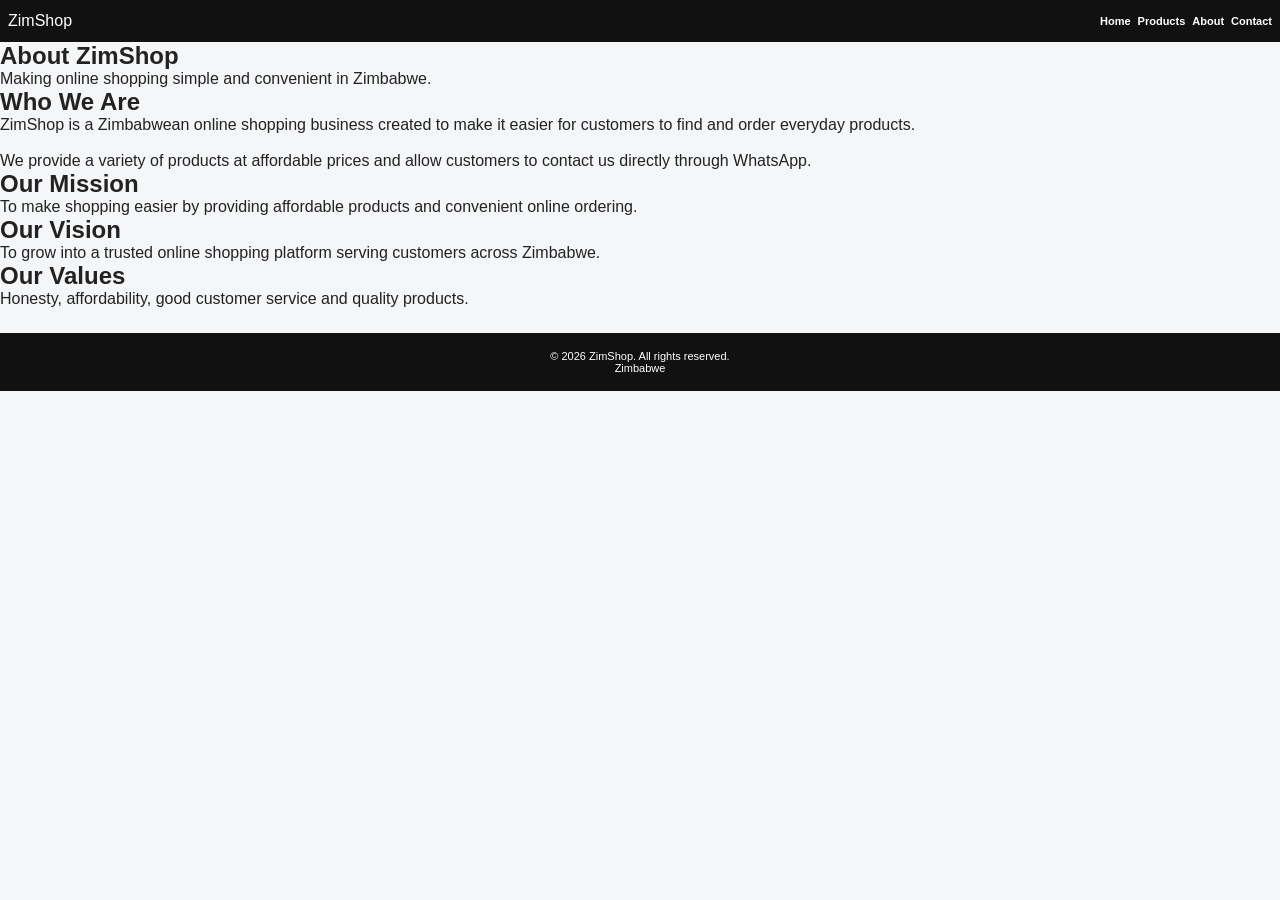
==== about.html @ c2e952fb "Add files via upload" ====
<!DOCTYPE html>
<html lang="en">

<head>
    <meta charset="UTF-8">
    <meta name="viewport" content="width=device-width, initial-scale=1.0">

    <title>ZimShop - About Us</title>

    <link rel="stylesheet" href="style.css">
</head>

<body>

    <!-- HEADER -->

    <header>

        <div class="logo">
            ZimShop
        </div>

        <nav>
            <a href="index.html">Home</a>
            <a href="products.html">Products</a>
            <a href="about.html">About</a>
            <a href="contact.html">Contact</a>
        </nav>

    </header>


    <!-- PAGE INTRO -->

    <section class="hero">

        <h1>About ZimShop</h1>

        <p>
            Making online shopping simple and convenient in Zimbabwe.
        </p>

    </section>


    <!-- ABOUT -->

    <section class="container">

        <div class="product">

            <h2>Who We Are</h2>

            <p>
                ZimShop is a Zimbabwean online shopping business
                created to make it easier for customers to find
                and order everyday products.
            </p>

            <br>

            <p>
                We provide a variety of products at affordable
                prices and allow customers to contact us directly
                through WhatsApp.
            </p>

        </div>

    </section>


    <!-- MISSION -->

    <section class="container">

        <div class="products">

            <div class="product">

                <h2>Our Mission</h2>

                <p>
                    To make shopping easier by providing
                    affordable products and convenient
                    online ordering.
                </p>

            </div>


            <div class="product">

                <h2>Our Vision</h2>

                <p>
                    To grow into a trusted online shopping
                    platform serving customers across Zimbabwe.
                </p>

            </div>


            <div class="product">

                <h2>Our Values</h2>

                <p>
                    Honesty, affordability, good customer
                    service and quality products.
                </p>

            </div>

        </div>

    </section>


    <!-- FOOTER -->

    <footer>

        <p>
            © 2026 ZimShop. All rights reserved.
        </p>

        <p>
            Zimbabwe
        </p>

    </footer>

</body>
</html>
---- style.css ----
/* ================================ ZIMSHOP - FULL WEBSITE CSS Optimized for 288px mobile screens ================================ */ /* RESET */ * { margin: 0; padding: 0; box-sizing: border-box; } /* BODY */ body { font-family: Arial, sans-serif; background: #f5f6f8; color: #222; overflow-x: hidden; } /* ================================ HEADER ================================ */ header { background: #111; color: white; padding: 12px 8px; display: flex; justify-content: space-between; align-items: center; position: sticky; top: 0; z-index: 1000; } header h1 { font-size: 21px; white-space: nowrap; } /* NAVIGATION */ nav { display: flex; gap: 7px; flex-wrap: wrap; justify-content: flex-end; } nav a { color: white; text-decoration: none; font-size: 11px; font-weight: bold; } nav a:hover { color: #f5b400; } /* ================================ MAIN ================================ */ main { width: 94%; max-width: 1100px; margin: auto; } /* ================================ PRODUCTS SECTION ================================ */ .products-section { padding: 18px 0; } .products-section h2 { text-align: center; font-size: 23px; margin-bottom: 6px; } .products-section > p { text-align: center; color: #666; font-size: 12px; margin-bottom: 15px; } /* ================================ PRODUCT GRID ================================ */ .product-grid { display: grid; grid-template-columns: 1fr; gap: 10px; } /* ================================ PRODUCT CARD ================================ */ .product-card { width: 100%; background: white; border-radius: 9px; padding: 7px; box-shadow: 0 2px 9px rgba(0, 0, 0, 0.08); overflow: hidden; } /* ================================ PRODUCT IMAGE ================================ */ .product-card img { width: 100%; height: 70px; object-fit: contain; display: block; border-radius: 6px; background: #f5f5f5; } /* ================================ PRODUCT NAME ================================ */ .product-card h3 { margin-top: 6px; font-size: 14px; line-height: 1.2; } /* ================================ PRICE ================================ */ .price { font-size: 15px; font-weight: bold; margin: 5px 0; color: #111; } /* ================================ BUTTONS ================================ */ button { border: none; background: #111; color: white; padding: 8px 11px; border-radius: 6px; cursor: pointer; font-weight: bold; font-size: 12px; transition: 0.2s; } button:hover { background: #f5b400; color: #111; } /* ================================ CART ================================ */ .cart-section { background: white; padding: 15px; margin: 20px 0 30px; border-radius: 9px; box-shadow: 0 2px 9px rgba(0, 0, 0, 0.08); } .cart-section h2 { font-size: 19px; margin-bottom: 12px; } #cart-items { margin-bottom: 12px; } #cart-items p { color: #666; font-size: 13px; margin: 5px 0; } .cart-section h3 { font-size: 15px; margin-bottom: 10px; } /* ================================ FOOTER ================================ */ footer { background: #111; color: white; text-align: center; padding: 17px 8px; margin-top: 25px; } footer p { font-size: 11px; } /* ================================ MOBILE - 288px ================================ */ @.product-image {
    width: 100%;
    height: 200px;
    background-color: #eeeeee;
    display: flex;
    align-items: center;
    justify-content: center;
    overflow: hidden;
    border-radius: 8px;
    margin-bottom: 15px;
}

.product-image img {
    width: 100%;
    height: 100%;
    object-fit: cover;
}

.cart-item {
    padding: 15px 0;
}

.cart-item button {
    margin: 5px 3px;
    padding: 6px 12px;
    border: 1px solid #ccc;
    background-color: white;
    border-radius: 4px;
    cursor: pointer;
}

.cart-item button:hover {
    background-color: #eeeeee;
}
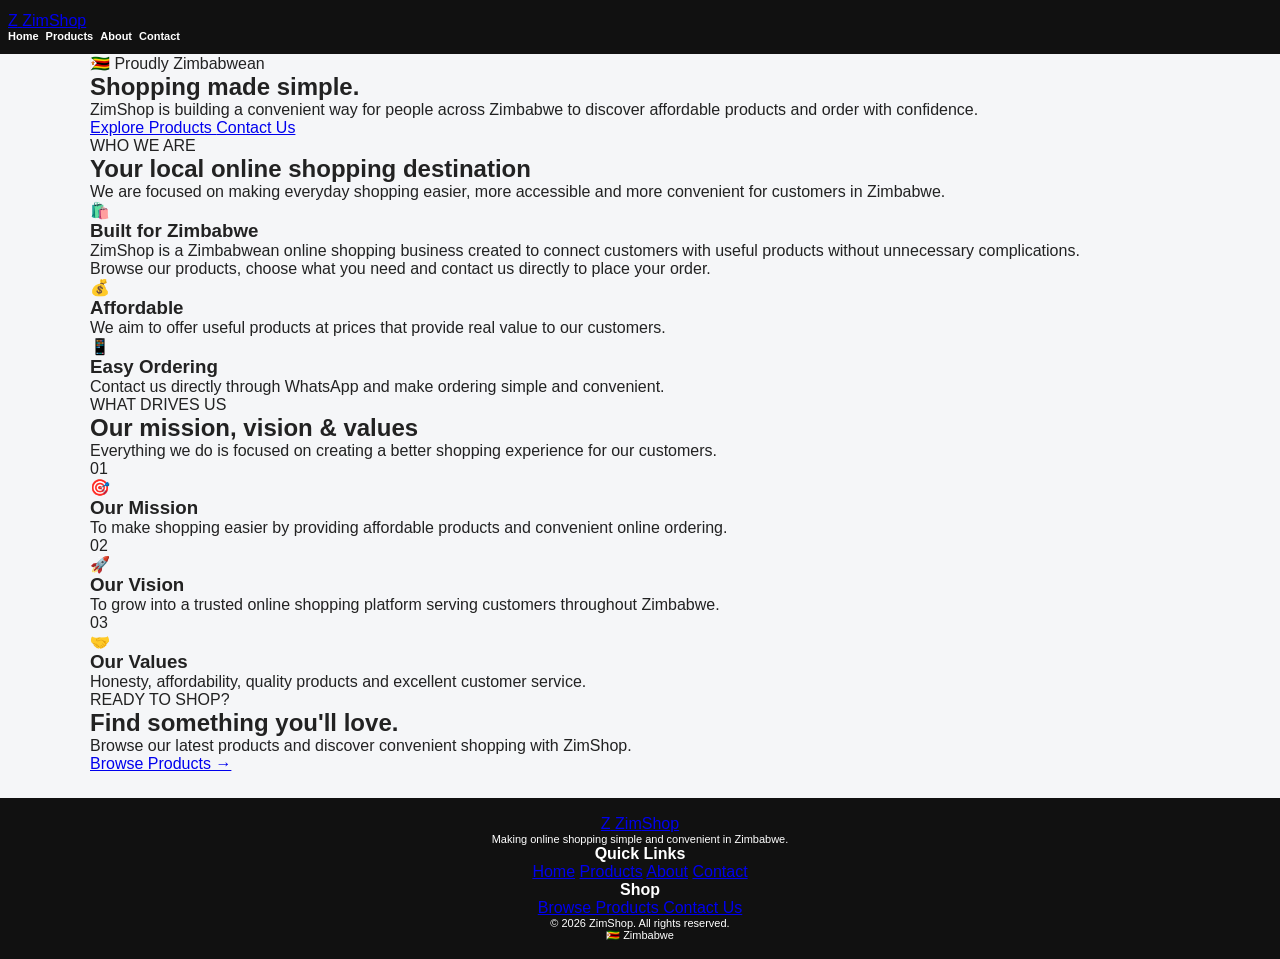
==== commit 680e1ddf: "Enhance SEO and restructure header/footer in about.html Updated the title and meta tags for SEO impr" ====
--- a/about.html
+++ b/about.html
@@ -2,134 +2,451 @@
 <html lang="en">
 
 <head>
+    <!-- ==============================
+         BASIC SEO
+    =============================== -->
     <meta charset="UTF-8">
     <meta name="viewport" content="width=device-width, initial-scale=1.0">
 
-    <title>ZimShop - About Us</title>
-
+    <title>About ZimShop | Zimbabwe Online Shopping</title>
+
+    <meta name="description"
+        content="Learn about ZimShop, a Zimbabwean online shopping platform providing affordable products and convenient ordering.">
+
+    <meta name="keywords"
+        content="ZimShop, Zimbabwe shopping, online shopping Zimbabwe, affordable products Zimbabwe">
+
+    <meta name="author" content="ZimShop">
+
+    <!-- ==============================
+         GOOGLE ANALYTICS
+         Replace G-TZXE00TK2X with your
+         actual Google Analytics ID.
+    =============================== -->
+    <script async src="https://www.googletagmanager.com/gtag/js?id=G-TZXE00TK2X"></script>
+
+    <script>
+        window.dataLayer = window.dataLayer || [];
+
+        function gtag() {
+            dataLayer.push(arguments);
+        }
+
+        gtag('js', new Date());
+
+        gtag('config', 'G-TZXE00TK2X');
+    </script>
+
+    <!-- ==============================
+         STYLESHEET
+    =============================== -->
     <link rel="stylesheet" href="style.css">
+
+    <!-- ==============================
+         FAVICON
+    =============================== -->
+    <link rel="icon" href="images/logo.png" type="image/png">
+
+    <!-- ==============================
+         SOCIAL MEDIA PREVIEW
+    =============================== -->
+    <meta property="og:title" content="About ZimShop">
+    <meta property="og:description"
+        content="Discover ZimShop — making online shopping simple and convenient in Zimbabwe.">
+    <meta property="og:type" content="website">
+
 </head>
 
+
 <body>
 
-    <!-- HEADER -->
-
-    <header>
-
-        <div class="logo">
-            ZimShop
+    <!-- ==============================
+         HEADER
+    =============================== -->
+
+    <header class="site-header">
+
+        <div class="header-container">
+
+            <a href="index.html" class="logo">
+                <span class="logo-icon">Z</span>
+                <span>Zim<span>Shop</span></span>
+            </a>
+
+            <nav class="main-nav" aria-label="Main navigation">
+
+                <a href="index.html">Home</a>
+
+                <a href="products.html">Products</a>
+
+                <a href="about.html" class="active" aria-current="page">
+                    About
+                </a>
+
+                <a href="contact.html">Contact</a>
+
+            </nav>
+
         </div>
 
-        <nav>
-            <a href="index.html">Home</a>
-            <a href="products.html">Products</a>
-            <a href="about.html">About</a>
-            <a href="contact.html">Contact</a>
-        </nav>
-
     </header>
 
 
-    <!-- PAGE INTRO -->
-
-    <section class="hero">
-
-        <h1>About ZimShop</h1>
-
-        <p>
-            Making online shopping simple and convenient in Zimbabwe.
-        </p>
-
-    </section>
-
-
-    <!-- ABOUT -->
-
-    <section class="container">
-
-        <div class="product">
-
-            <h2>Who We Are</h2>
+    <!-- ==============================
+         HERO
+    =============================== -->
+
+    <main>
+
+        <section class="about-hero">
+
+            <div class="hero-content">
+
+                <span class="eyebrow">
+                    🇿🇼 Proudly Zimbabwean
+                </span>
+
+                <h1>
+                    Shopping made
+                    <span>simple.</span>
+                </h1>
+
+                <p>
+                    ZimShop is building a convenient way for people
+                    across Zimbabwe to discover affordable products
+                    and order with confidence.
+                </p>
+
+                <div class="hero-buttons">
+
+                    <a href="products.html" class="btn btn-primary">
+                        Explore Products
+                    </a>
+
+                    <a href="contact.html" class="btn btn-secondary">
+                        Contact Us
+                    </a>
+
+                </div>
+
+            </div>
+
+        </section>
+
+
+        <!-- ==============================
+             WHO WE ARE
+        =============================== -->
+
+        <section class="about-section">
+
+            <div class="section-container">
+
+                <div class="section-heading">
+
+                    <span class="section-label">
+                        WHO WE ARE
+                    </span>
+
+                    <h2>
+                        Your local online shopping destination
+                    </h2>
+
+                    <p>
+                        We are focused on making everyday shopping
+                        easier, more accessible and more convenient
+                        for customers in Zimbabwe.
+                    </p>
+
+                </div>
+
+
+                <div class="about-grid">
+
+                    <div class="about-card large-card">
+
+                        <div class="card-icon">
+                            🛍️
+                        </div>
+
+                        <h3>
+                            Built for Zimbabwe
+                        </h3>
+
+                        <p>
+                            ZimShop is a Zimbabwean online shopping
+                            business created to connect customers
+                            with useful products without unnecessary
+                            complications.
+                        </p>
+
+                        <p>
+                            Browse our products, choose what you need
+                            and contact us directly to place your order.
+                        </p>
+
+                    </div>
+
+
+                    <div class="about-card">
+
+                        <div class="card-icon">
+                            💰
+                        </div>
+
+                        <h3>
+                            Affordable
+                        </h3>
+
+                        <p>
+                            We aim to offer useful products at prices
+                            that provide real value to our customers.
+                        </p>
+
+                    </div>
+
+
+                    <div class="about-card">
+
+                        <div class="card-icon">
+                            📱
+                        </div>
+
+                        <h3>
+                            Easy Ordering
+                        </h3>
+
+                        <p>
+                            Contact us directly through WhatsApp and
+                            make ordering simple and convenient.
+                        </p>
+
+                    </div>
+
+                </div>
+
+            </div>
+
+        </section>
+
+
+        <!-- ==============================
+             MISSION / VISION / VALUES
+        =============================== -->
+
+        <section class="values-section">
+
+            <div class="section-container">
+
+                <div class="section-heading centered">
+
+                    <span class="section-label">
+                        WHAT DRIVES US
+                    </span>
+
+                    <h2>
+                        Our mission, vision & values
+                    </h2>
+
+                    <p>
+                        Everything we do is focused on creating a
+                        better shopping experience for our customers.
+                    </p>
+
+                </div>
+
+
+                <div class="values-grid">
+
+
+                    <!-- MISSION -->
+
+                    <article class="value-card">
+
+                        <div class="value-number">
+                            01
+                        </div>
+
+                        <div class="card-icon">
+                            🎯
+                        </div>
+
+                        <h3>
+                            Our Mission
+                        </h3>
+
+                        <p>
+                            To make shopping easier by providing
+                            affordable products and convenient
+                            online ordering.
+                        </p>
+
+                    </article>
+
+
+                    <!-- VISION -->
+
+                    <article class="value-card featured">
+
+                        <div class="value-number">
+                            02
+                        </div>
+
+                        <div class="card-icon">
+                            🚀
+                        </div>
+
+                        <h3>
+                            Our Vision
+                        </h3>
+
+                        <p>
+                            To grow into a trusted online shopping
+                            platform serving customers throughout
+                            Zimbabwe.
+                        </p>
+
+                    </article>
+
+
+                    <!-- VALUES -->
+
+                    <article class="value-card">
+
+                        <div class="value-number">
+                            03
+                        </div>
+
+                        <div class="card-icon">
+                            🤝
+                        </div>
+
+                        <h3>
+                            Our Values
+                        </h3>
+
+                        <p>
+                            Honesty, affordability, quality products
+                            and excellent customer service.
+                        </p>
+
+                    </article>
+
+                </div>
+
+            </div>
+
+        </section>
+
+
+        <!-- ==============================
+             CALL TO ACTION
+        =============================== -->
+
+        <section class="cta-section">
+
+            <div class="cta-container">
+
+                <div>
+
+                    <span class="section-label">
+                        READY TO SHOP?
+                    </span>
+
+                    <h2>
+                        Find something you'll love.
+                    </h2>
+
+                    <p>
+                        Browse our latest products and discover
+                        convenient shopping with ZimShop.
+                    </p>
+
+                </div>
+
+
+                <a href="products.html" class="btn btn-light">
+                    Browse Products →
+                </a>
+
+            </div>
+
+        </section>
+
+    </main>
+
+
+    <!-- ==============================
+         FOOTER
+    =============================== -->
+
+    <footer class="site-footer">
+
+        <div class="footer-container">
+
+            <div class="footer-brand">
+
+                <a href="index.html" class="logo footer-logo">
+                    <span class="logo-icon">Z</span>
+                    <span>Zim<span>Shop</span></span>
+                </a>
+
+                <p>
+                    Making online shopping simple and convenient
+                    in Zimbabwe.
+                </p>
+
+            </div>
+
+
+            <div class="footer-links">
+
+                <h4>
+                    Quick Links
+                </h4>
+
+                <a href="index.html">Home</a>
+                <a href="products.html">Products</a>
+                <a href="about.html">About</a>
+                <a href="contact.html">Contact</a>
+
+            </div>
+
+
+            <div class="footer-links">
+
+                <h4>
+                    Shop
+                </h4>
+
+                <a href="products.html">
+                    Browse Products
+                </a>
+
+                <a href="contact.html">
+                    Contact Us
+                </a>
+
+            </div>
+
+        </div>
+
+
+        <div class="footer-bottom">
 
             <p>
-                ZimShop is a Zimbabwean online shopping business
-                created to make it easier for customers to find
-                and order everyday products.
+                © 2026 ZimShop. All rights reserved.
             </p>
 
-            <br>
-
             <p>
-                We provide a variety of products at affordable
-                prices and allow customers to contact us directly
-                through WhatsApp.
+                🇿🇼 Zimbabwe
             </p>
 
         </div>
 
-    </section>
-
-
-    <!-- MISSION -->
-
-    <section class="container">
-
-        <div class="products">
-
-            <div class="product">
-
-                <h2>Our Mission</h2>
-
-                <p>
-                    To make shopping easier by providing
-                    affordable products and convenient
-                    online ordering.
-                </p>
-
-            </div>
-
-
-            <div class="product">
-
-                <h2>Our Vision</h2>
-
-                <p>
-                    To grow into a trusted online shopping
-                    platform serving customers across Zimbabwe.
-                </p>
-
-            </div>
-
-
-            <div class="product">
-
-                <h2>Our Values</h2>
-
-                <p>
-                    Honesty, affordability, good customer
-                    service and quality products.
-                </p>
-
-            </div>
-
-        </div>
-
-    </section>
-
-
-    <!-- FOOTER -->
-
-    <footer>
-
-        <p>
-            © 2026 ZimShop. All rights reserved.
-        </p>
-
-        <p>
-            Zimbabwe
-        </p>
-
     </footer>
 
+
 </body>
-</html>+
+</html>
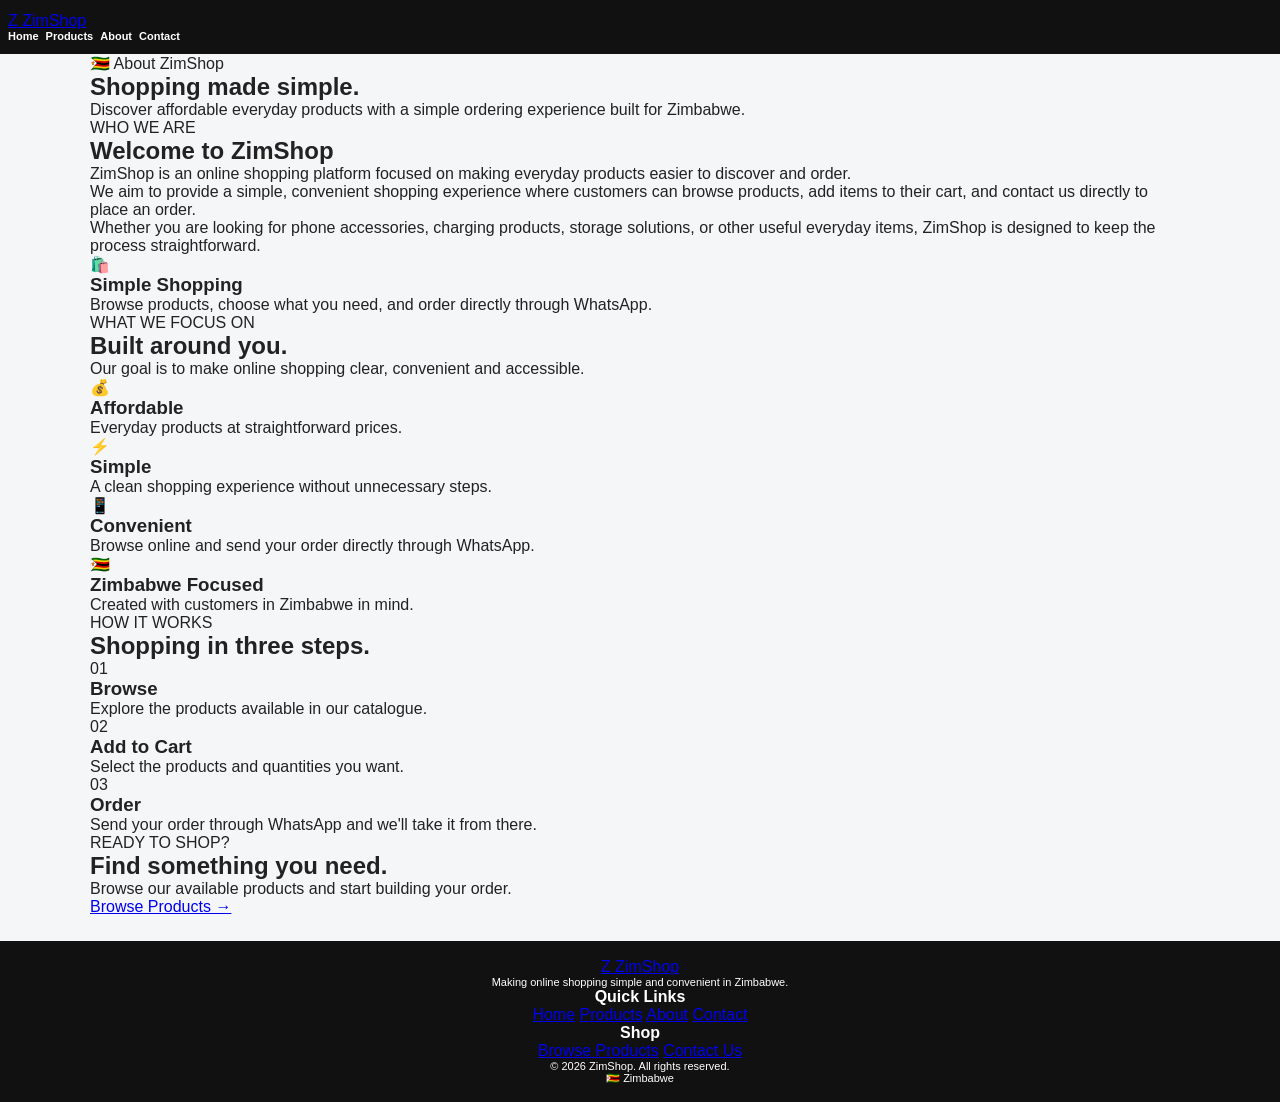
==== commit e7bd3e27: "Refactor about.html for SEO and structure Removed duplicate meta tags and cleaned up Google Analytic" ====
--- a/about.html
+++ b/about.html
@@ -1,452 +1,347 @@
 <!DOCTYPE html>
 <html lang="en">
-
 <head>
-    <!-- ==============================
-         BASIC SEO
-    =============================== -->
-    <meta charset="UTF-8">
-    <meta name="viewport" content="width=device-width, initial-scale=1.0">
-
-    <title>About ZimShop | Zimbabwe Online Shopping</title>
-
-    <meta name="description"
-        content="Learn about ZimShop, a Zimbabwean online shopping platform providing affordable products and convenient ordering.">
-
-    <meta name="keywords"
-        content="ZimShop, Zimbabwe shopping, online shopping Zimbabwe, affordable products Zimbabwe">
-
-    <meta name="author" content="ZimShop">
-
-    <!-- ==============================
-         GOOGLE ANALYTICS
-         Replace G-TZXE00TK2X with your
-         actual Google Analytics ID.
-    =============================== -->
-    <script async src="https://www.googletagmanager.com/gtag/js?id=G-TZXE00TK2X"></script>
-
-    <script>
-        window.dataLayer = window.dataLayer || [];
-
-        function gtag() {
-            dataLayer.push(arguments);
-        }
-
-        gtag('js', new Date());
-
-        gtag('config', 'G-TZXE00TK2X');
-    </script>
-
-    <!-- ==============================
-         STYLESHEET
-    =============================== -->
-    <link rel="stylesheet" href="style.css">
-
-    <!-- ==============================
-         FAVICON
-    =============================== -->
-    <link rel="icon" href="images/logo.png" type="image/png">
-
-    <!-- ==============================
-         SOCIAL MEDIA PREVIEW
-    =============================== -->
-    <meta property="og:title" content="About ZimShop">
-    <meta property="og:description"
-        content="Discover ZimShop — making online shopping simple and convenient in Zimbabwe.">
-    <meta property="og:type" content="website">
-
+  <meta charset="UTF-8">
+  <meta name="viewport" content="width=device-width, initial-scale=1.0">
+
+  <title>About ZimShop | Zimbabwe Online Shopping</title>
+  <meta name="description" content="Learn more about ZimShop, a simple and convenient online shopping store in Zimbabwe.">
+  <meta name="theme-color" content="#111111">
+
+  <!-- Google Analytics -->
+  <script async src="https://www.googletagmanager.com/gtag/js?id=G-MYB3BPBRL4"></script>
+  <script>
+    window.dataLayer = window.dataLayer || [];
+    function gtag() {
+      dataLayer.push(arguments);
+    }
+    gtag('js', new Date());
+    gtag('config', 'G-MYB3BPBRL4');
+  </script>
+
+  <link rel="stylesheet" href="style.css">
+  <link rel="icon" href="images/logo.png" type="image/png">
 </head>
 
-
 <body>
 
-    <!-- ==============================
-         HEADER
-    =============================== -->
-
-    <header class="site-header">
-
-        <div class="header-container">
-
-            <a href="index.html" class="logo">
-                <span class="logo-icon">Z</span>
-                <span>Zim<span>Shop</span></span>
-            </a>
-
-            <nav class="main-nav" aria-label="Main navigation">
-
-                <a href="index.html">Home</a>
-
-                <a href="products.html">Products</a>
-
-                <a href="about.html" class="active" aria-current="page">
-                    About
-                </a>
-
-                <a href="contact.html">Contact</a>
-
-            </nav>
-
+<header class="site-header">
+  <div class="header-container">
+
+    <a href="index.html" class="logo" aria-label="ZimShop Home">
+      <span class="logo-icon">Z</span>
+      <span>Zim<span>Shop</span></span>
+    </a>
+
+    <nav class="main-nav" aria-label="Main navigation">
+      <a href="index.html">Home</a>
+      <a href="products.html">Products</a>
+      <a href="about.html" class="active" aria-current="page">About</a>
+      <a href="contact.html">Contact</a>
+    </nav>
+
+  </div>
+</header>
+
+
+<main>
+
+  <!-- Page Hero -->
+  <section class="page-hero">
+    <div class="hero-content">
+
+      <span class="eyebrow">🇿🇼 About ZimShop</span>
+
+      <h1>
+        Shopping made
+        <span>simple.</span>
+      </h1>
+
+      <p>
+        Discover affordable everyday products with a simple
+        ordering experience built for Zimbabwe.
+      </p>
+
+    </div>
+  </section>
+
+
+  <!-- About Intro -->
+  <section class="container about-section">
+
+    <div class="about-grid">
+
+      <div class="about-content">
+
+        <span class="section-label">WHO WE ARE</span>
+
+        <h2>
+          Welcome to
+          <span>ZimShop</span>
+        </h2>
+
+        <p>
+          ZimShop is an online shopping platform focused on making
+          everyday products easier to discover and order.
+        </p>
+
+        <p>
+          We aim to provide a simple, convenient shopping experience
+          where customers can browse products, add items to their cart,
+          and contact us directly to place an order.
+        </p>
+
+        <p>
+          Whether you are looking for phone accessories, charging
+          products, storage solutions, or other useful everyday items,
+          ZimShop is designed to keep the process straightforward.
+        </p>
+
+      </div>
+
+
+      <div class="about-highlight">
+
+        <div class="highlight-icon">🛍️</div>
+
+        <h3>Simple Shopping</h3>
+
+        <p>
+          Browse products, choose what you need,
+          and order directly through WhatsApp.
+        </p>
+
+      </div>
+
+    </div>
+
+  </section>
+
+
+  <!-- Values -->
+  <section class="container values-section">
+
+    <div class="section-heading">
+
+      <span class="section-label">WHAT WE FOCUS ON</span>
+
+      <h2>
+        Built around
+        <span>you.</span>
+      </h2>
+
+      <p>
+        Our goal is to make online shopping clear,
+        convenient and accessible.
+      </p>
+
+    </div>
+
+
+    <div class="values-grid">
+
+      <article class="value-card">
+
+        <div class="value-icon">💰</div>
+
+        <h3>Affordable</h3>
+
+        <p>
+          Everyday products at straightforward prices.
+        </p>
+
+      </article>
+
+
+      <article class="value-card">
+
+        <div class="value-icon">⚡</div>
+
+        <h3>Simple</h3>
+
+        <p>
+          A clean shopping experience without unnecessary steps.
+        </p>
+
+      </article>
+
+
+      <article class="value-card">
+
+        <div class="value-icon">📱</div>
+
+        <h3>Convenient</h3>
+
+        <p>
+          Browse online and send your order directly through WhatsApp.
+        </p>
+
+      </article>
+
+
+      <article class="value-card">
+
+        <div class="value-icon">🇿🇼</div>
+
+        <h3>Zimbabwe Focused</h3>
+
+        <p>
+          Created with customers in Zimbabwe in mind.
+        </p>
+
+      </article>
+
+    </div>
+
+  </section>
+
+
+  <!-- How It Works -->
+  <section class="container how-section">
+
+    <div class="section-heading">
+
+      <span class="section-label">HOW IT WORKS</span>
+
+      <h2>
+        Shopping in
+        <span>three steps.</span>
+      </h2>
+
+    </div>
+
+
+    <div class="steps-grid">
+
+      <div class="step-card">
+
+        <span class="step-number">01</span>
+
+        <div>
+          <h3>Browse</h3>
+          <p>
+            Explore the products available in our catalogue.
+          </p>
         </div>
 
-    </header>
-
-
-    <!-- ==============================
-         HERO
-    =============================== -->
-
-    <main>
-
-        <section class="about-hero">
-
-            <div class="hero-content">
-
-                <span class="eyebrow">
-                    🇿🇼 Proudly Zimbabwean
-                </span>
-
-                <h1>
-                    Shopping made
-                    <span>simple.</span>
-                </h1>
-
-                <p>
-                    ZimShop is building a convenient way for people
-                    across Zimbabwe to discover affordable products
-                    and order with confidence.
-                </p>
-
-                <div class="hero-buttons">
-
-                    <a href="products.html" class="btn btn-primary">
-                        Explore Products
-                    </a>
-
-                    <a href="contact.html" class="btn btn-secondary">
-                        Contact Us
-                    </a>
-
-                </div>
-
-            </div>
-
-        </section>
-
-
-        <!-- ==============================
-             WHO WE ARE
-        =============================== -->
-
-        <section class="about-section">
-
-            <div class="section-container">
-
-                <div class="section-heading">
-
-                    <span class="section-label">
-                        WHO WE ARE
-                    </span>
-
-                    <h2>
-                        Your local online shopping destination
-                    </h2>
-
-                    <p>
-                        We are focused on making everyday shopping
-                        easier, more accessible and more convenient
-                        for customers in Zimbabwe.
-                    </p>
-
-                </div>
-
-
-                <div class="about-grid">
-
-                    <div class="about-card large-card">
-
-                        <div class="card-icon">
-                            🛍️
-                        </div>
-
-                        <h3>
-                            Built for Zimbabwe
-                        </h3>
-
-                        <p>
-                            ZimShop is a Zimbabwean online shopping
-                            business created to connect customers
-                            with useful products without unnecessary
-                            complications.
-                        </p>
-
-                        <p>
-                            Browse our products, choose what you need
-                            and contact us directly to place your order.
-                        </p>
-
-                    </div>
-
-
-                    <div class="about-card">
-
-                        <div class="card-icon">
-                            💰
-                        </div>
-
-                        <h3>
-                            Affordable
-                        </h3>
-
-                        <p>
-                            We aim to offer useful products at prices
-                            that provide real value to our customers.
-                        </p>
-
-                    </div>
-
-
-                    <div class="about-card">
-
-                        <div class="card-icon">
-                            📱
-                        </div>
-
-                        <h3>
-                            Easy Ordering
-                        </h3>
-
-                        <p>
-                            Contact us directly through WhatsApp and
-                            make ordering simple and convenient.
-                        </p>
-
-                    </div>
-
-                </div>
-
-            </div>
-
-        </section>
-
-
-        <!-- ==============================
-             MISSION / VISION / VALUES
-        =============================== -->
-
-        <section class="values-section">
-
-            <div class="section-container">
-
-                <div class="section-heading centered">
-
-                    <span class="section-label">
-                        WHAT DRIVES US
-                    </span>
-
-                    <h2>
-                        Our mission, vision & values
-                    </h2>
-
-                    <p>
-                        Everything we do is focused on creating a
-                        better shopping experience for our customers.
-                    </p>
-
-                </div>
-
-
-                <div class="values-grid">
-
-
-                    <!-- MISSION -->
-
-                    <article class="value-card">
-
-                        <div class="value-number">
-                            01
-                        </div>
-
-                        <div class="card-icon">
-                            🎯
-                        </div>
-
-                        <h3>
-                            Our Mission
-                        </h3>
-
-                        <p>
-                            To make shopping easier by providing
-                            affordable products and convenient
-                            online ordering.
-                        </p>
-
-                    </article>
-
-
-                    <!-- VISION -->
-
-                    <article class="value-card featured">
-
-                        <div class="value-number">
-                            02
-                        </div>
-
-                        <div class="card-icon">
-                            🚀
-                        </div>
-
-                        <h3>
-                            Our Vision
-                        </h3>
-
-                        <p>
-                            To grow into a trusted online shopping
-                            platform serving customers throughout
-                            Zimbabwe.
-                        </p>
-
-                    </article>
-
-
-                    <!-- VALUES -->
-
-                    <article class="value-card">
-
-                        <div class="value-number">
-                            03
-                        </div>
-
-                        <div class="card-icon">
-                            🤝
-                        </div>
-
-                        <h3>
-                            Our Values
-                        </h3>
-
-                        <p>
-                            Honesty, affordability, quality products
-                            and excellent customer service.
-                        </p>
-
-                    </article>
-
-                </div>
-
-            </div>
-
-        </section>
-
-
-        <!-- ==============================
-             CALL TO ACTION
-        =============================== -->
-
-        <section class="cta-section">
-
-            <div class="cta-container">
-
-                <div>
-
-                    <span class="section-label">
-                        READY TO SHOP?
-                    </span>
-
-                    <h2>
-                        Find something you'll love.
-                    </h2>
-
-                    <p>
-                        Browse our latest products and discover
-                        convenient shopping with ZimShop.
-                    </p>
-
-                </div>
-
-
-                <a href="products.html" class="btn btn-light">
-                    Browse Products →
-                </a>
-
-            </div>
-
-        </section>
-
-    </main>
-
-
-    <!-- ==============================
-         FOOTER
-    =============================== -->
-
-    <footer class="site-footer">
-
-        <div class="footer-container">
-
-            <div class="footer-brand">
-
-                <a href="index.html" class="logo footer-logo">
-                    <span class="logo-icon">Z</span>
-                    <span>Zim<span>Shop</span></span>
-                </a>
-
-                <p>
-                    Making online shopping simple and convenient
-                    in Zimbabwe.
-                </p>
-
-            </div>
-
-
-            <div class="footer-links">
-
-                <h4>
-                    Quick Links
-                </h4>
-
-                <a href="index.html">Home</a>
-                <a href="products.html">Products</a>
-                <a href="about.html">About</a>
-                <a href="contact.html">Contact</a>
-
-            </div>
-
-
-            <div class="footer-links">
-
-                <h4>
-                    Shop
-                </h4>
-
-                <a href="products.html">
-                    Browse Products
-                </a>
-
-                <a href="contact.html">
-                    Contact Us
-                </a>
-
-            </div>
-
+      </div>
+
+
+      <div class="step-card">
+
+        <span class="step-number">02</span>
+
+        <div>
+          <h3>Add to Cart</h3>
+          <p>
+            Select the products and quantities you want.
+          </p>
         </div>
 
-
-        <div class="footer-bottom">
-
-            <p>
-                © 2026 ZimShop. All rights reserved.
-            </p>
-
-            <p>
-                🇿🇼 Zimbabwe
-            </p>
-
+      </div>
+
+
+      <div class="step-card">
+
+        <span class="step-number">03</span>
+
+        <div>
+          <h3>Order</h3>
+          <p>
+            Send your order through WhatsApp and we'll take it from there.
+          </p>
         </div>
 
-    </footer>
-
+      </div>
+
+    </div>
+
+  </section>
+
+
+  <!-- CTA -->
+  <section class="container cta-section">
+
+    <div class="cta-card">
+
+      <div>
+        <span class="section-label">READY TO SHOP?</span>
+
+        <h2>
+          Find something
+          <span>you need.</span>
+        </h2>
+
+        <p>
+          Browse our available products and start building your order.
+        </p>
+      </div>
+
+      <a href="products.html" class="button">
+        Browse Products →
+      </a>
+
+    </div>
+
+  </section>
+
+</main>
+
+
+<footer class="site-footer">
+
+  <div class="footer-container">
+
+    <div class="footer-brand">
+
+      <a href="index.html" class="logo footer-logo">
+        <span class="logo-icon">Z</span>
+        <span>Zim<span>Shop</span></span>
+      </a>
+
+      <p>
+        Making online shopping simple and convenient in Zimbabwe.
+      </p>
+
+    </div>
+
+
+    <div class="footer-links">
+
+      <h4>Quick Links</h4>
+
+      <a href="index.html">Home</a>
+      <a href="products.html">Products</a>
+      <a href="about.html">About</a>
+      <a href="contact.html">Contact</a>
+
+    </div>
+
+
+    <div class="footer-links">
+
+      <h4>Shop</h4>
+
+      <a href="products.html">Browse Products</a>
+      <a href="contact.html">Contact Us</a>
+
+    </div>
+
+  </div>
+
+
+  <div class="footer-bottom">
+
+    <p>© 2026 ZimShop. All rights reserved.</p>
+
+    <p>🇿🇼 Zimbabwe</p>
+
+  </div>
+
+</footer>
+
+
+<script src="script.js"></script>
 
 </body>
-
 </html>
